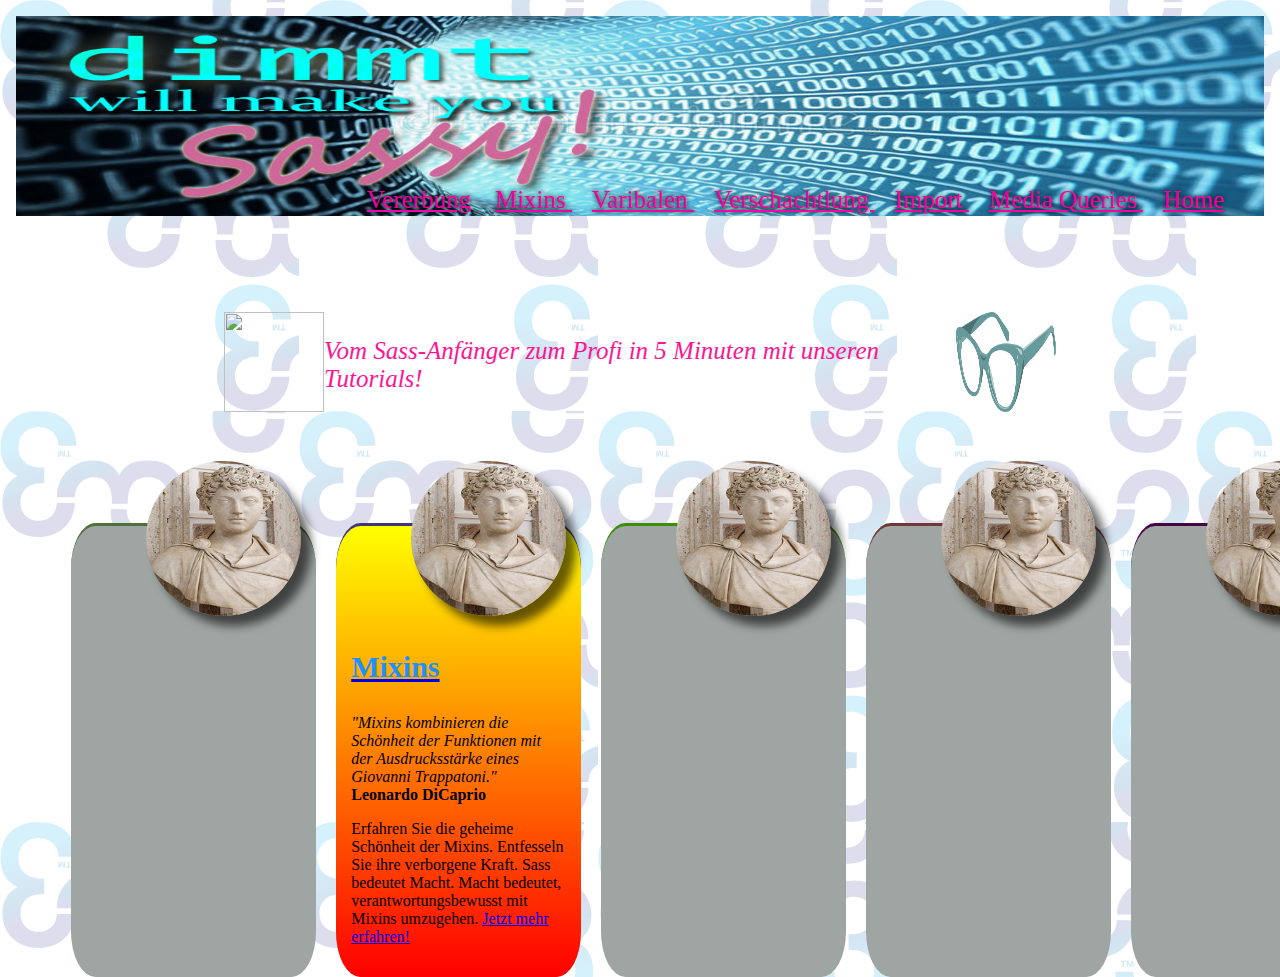
==== dimmt.html @ 7f2583a8 "Extracted header to be used for all" ====
<!DOCTYPE html>
<html>
<head>
    <meta charset="utf-8">
    <title>dimmt-Hauptseite</title>
    <link href="css/main.css" rel="stylesheet" type="text/css">
    <link href="css/dimmt.css" rel="stylesheet" type="text/css">
    <!-- styles moved to dimmt.css (local styles) and main.css (navigation) -->
</head>
<body background="w3s.png">

<embed class="headerFrame" src="header.html" >

<div class="FotosUndText">

    <div class="imageLeft">
        <img src="sassLeftImg.png" width="100" height="100">
    </div>
    <div class="text">
        <p> Vom Sass-Anfänger zum Profi in 5 Minuten mit unseren Tutorials! </p>
    </div>
    <div class="imageRight">
        <img src="glasses_sass.png" width="100" height="100">
    </div>

</div>

<br>
<br><br><br><br>
<div class="container">

    <div class="Vererbung">
        <!-- use own image here -->
        <img class="authorImage" src="img/author5.jpg" alt="headImage" height="200" width="auto"/>
    </div>
    
    <div class="Mixins">
        <!-- <div class="circlePicture"> -->
        <img class="authorImage" src="img/author5.jpg" alt="headImage" height="200" width="auto"/>
        <!-- </div> -->
        <a href="subpage_5.html">
            <h3>Mixins</h3>
        </a>    
        <p>
        <em>"Mixins kombinieren die Schönheit der Funktionen mit der Ausdrucksstärke eines Giovanni Trappatoni."</em><br>
        <b>Leonardo DiCaprio</b>
    </p>
    <p>
        Erfahren Sie die geheime Schönheit der Mixins. Entfesseln Sie ihre verborgene Kraft. Sass bedeutet Macht. Macht bedeutet, verantwortungsbewusst mit Mixins umzugehen. <a href="subpage_5.html">Jetzt mehr erfahren!</a>
    </p>
    
    </div>
    
    <div class="Varibalen">
        <!-- use own image here -->
        <img class="authorImage" src="img/author5.jpg" alt="headImage" height="200" width="auto"/>
    </div>

    <div class="Verschachtlung">
        <!-- use own image here -->
        <img class="authorImage" src="img/author5.jpg" alt="headImage" height="200" width="auto"/>
    </div>

    <div class="Import">
        <!-- use own image here -->
        <img class="authorImage" src="img/author5.jpg" alt="headImage" height="200" width="auto"/>
    </div>

</div>


</body>
</html>
---- css/main.css ----
body {  background-image: url(../img/w3s.png); } 
 .head a{
padding: 25px;
color: rgb(201, 10, 240);
font-size: 25px;
font-style: italic;
}
.head a:hover {
          color: black;
      }
 .head{
         border-bottom: 1px double rgba(12, 226, 30, 0.247);
     }
 .head nav{
         display: flex;
         justify-content: flex-end;
      }
.FotosUndText{
display: grid;
grid-template-columns: 1fr 2fr 1fr;
}
.imageLeft{
    display: flex;
    justify-content: flex-end;
}
.imageRight{
    display: flex;
    justify-content: flex-start;
}
.text p{
    display: flex;
    justify-content: center;
    font-size: 25px;
    font-style: italic;
    color: deeppink;
}
.bg-image {
    background-image: url("placeholderHead.jpg");
    filter: blur(2px);
    height: 200px;
    background-position: center;
     background-repeat: no-repeat;
    background-size: cover;
}
.container div {
            border-radius: 10%;
            border-top-style:inset;
            background-color: #9ea5a2;
             }
.container{
            margin: 0 auto;
            display: grid;
            width: 90%;
            height: 400px;
            grid-template-columns: repeat(5,1fr);
            grid-gap:20px;

  }
       .Vererbung{
          border-top-color: rgb(135, 197, 99);
        }
        .Mixins{
            border-top-color: rgb(114, 99, 197);
        }
        .Varibalen{
            border-top-color: rgb(90, 228, 10);
        }
        .Verschachtlung{
            border-top-color: rgb(197, 99, 99);
        }
        .Import{
            border-top-color: rgb(153, 5, 153);
        }

.headerFrame {
    width: 100%;
    height: 300px;
}
/*
.centered{
            position: absolute;
            top: 15%;
            left: 50%;
            transform: translate(-50%, -50%)
        }
.centered h1{
            font-size: 100px;
            color:  rgb(245, 169, 6);
            font-style: italic;
           text-shadow: 3px 2px red; }
*/
---- css/dimmt.css ----
.FotosUndText {
    display: grid;
    grid-template-columns: 1fr 2fr 1fr;
}
.imageLeft{
    display: flex;
    justify-content: flex-end;
}

.imageRight{
    display: flex;
    justify-content: flex-start;
}

.text p{
    display: flex;
    justify-content: center;
    font-size: 25px;
    font-style: italic;
    color: deeppink;
}


.bg-image {
    background-image: url("computing.jpg");
    filter: blur(2px);
    height: 200px;
    background-position: center;
    background-repeat: no-repeat;
    background-size: cover;
}

.container div {
    border-radius: 10%;
    border-top-style:inset;
    background-color: #9ea5a2;
    padding: 15px;
}

.container {
    margin: 0 auto;
    display: grid;
    width: 90%;
    height: 400px;
    grid-template-columns: repeat(5,1fr);
    grid-gap:20px;
    margin-top: 15px;
}

.container h3{
    font-size: 30px;
    color: dodgerblue;
}

.Vererbung{
    border-top-color: rgb(135, 197, 99);
}

.Mixins {
    background-image: linear-gradient(yellow, red);
    border-top-color: rgb(114, 99, 197);
}

.Varibalen {
    border-top-color: rgb(90, 228, 10);
}

.Verschachtlung {
    border-top-color: rgb(197, 99, 99);
}

.Import {
    border-top-color: rgb(153, 5, 153);
}

.centered {
    position: absolute;
    top: 15%;
    left: 50%;
    transform: translate(-50%, -50%)
}
.centered h1{
    font-size: 100px;
    color:  rgb(245, 169, 6);
    font-style: italic;
    text-shadow: 3px 2px red;
}

.container .authorImage {
    border-radius: 50%;
    height: 155px;
    width: 155px;
    box-shadow: 10px 10px 10px rgba(0, 0, 0, 0.6);
    margin-top: -80px;
    margin-left: 60px;
    margin-right: auto;
    align-self: center;
    text-align: center;
}

.authorImage:hover{
    box-shadow: 0px 0px 20px rgba(80, 0, 0, 0.9);
}
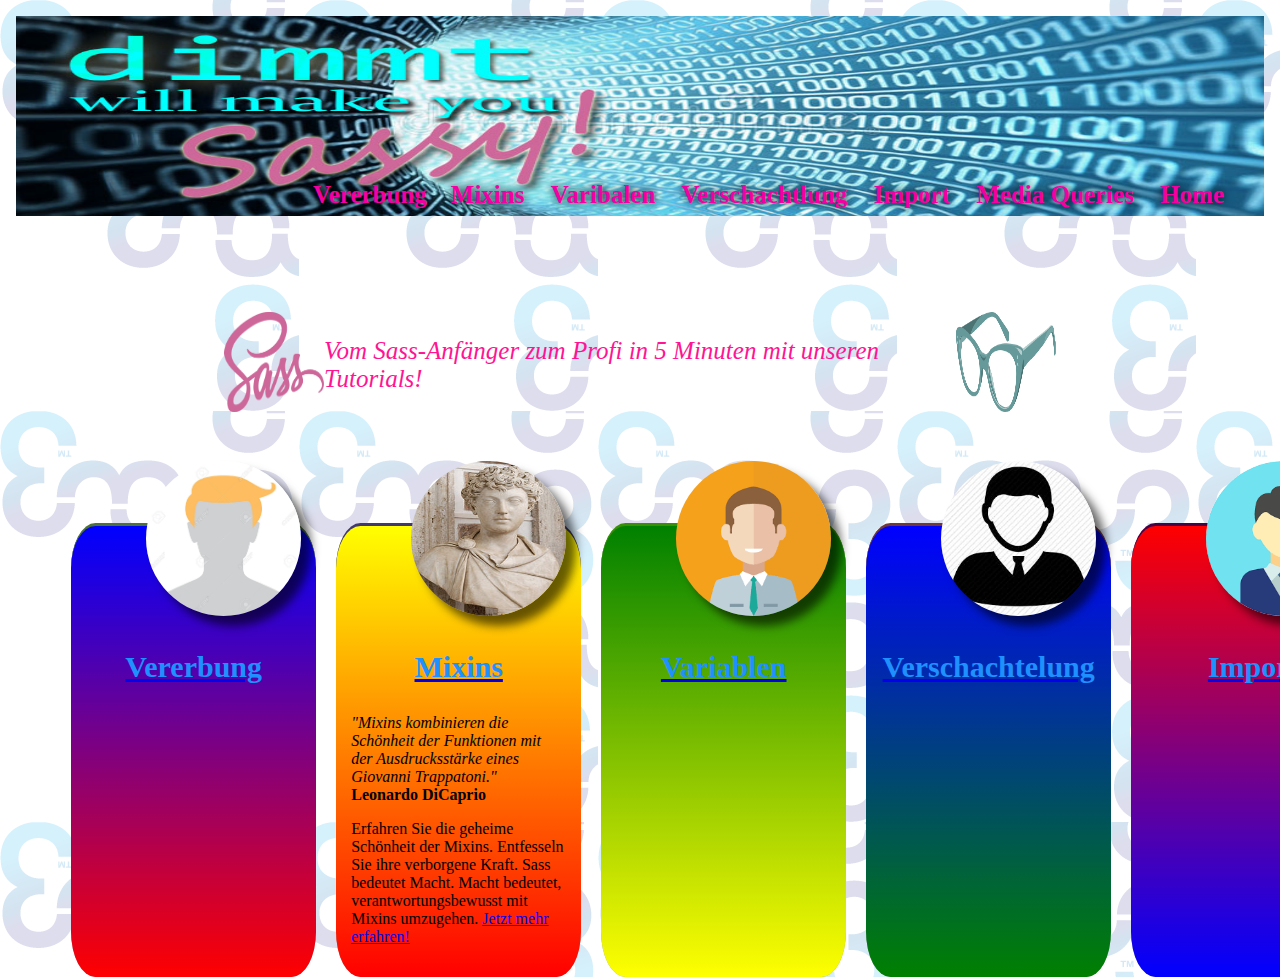
==== commit f5dc20ab: "upgrade dimmt page" ====
--- a/dimmt.html
+++ b/dimmt.html
@@ -14,13 +14,13 @@
 <div class="FotosUndText">
 
     <div class="imageLeft">
-        <img src="sassLeftImg.png" width="100" height="100">
+        <img src="img/logo_sass.png" width="100" height="100">
     </div>
     <div class="text">
         <p> Vom Sass-Anfänger zum Profi in 5 Minuten mit unseren Tutorials! </p>
     </div>
     <div class="imageRight">
-        <img src="glasses_sass.png" width="100" height="100">
+        <img src="img/glasses_sass.png" width="100" height="100">
     </div>
 
 </div>
@@ -31,11 +31,13 @@
 
     <div class="Vererbung">
         <!-- use own image here -->
-        <img class="authorImage" src="img/author5.jpg" alt="headImage" height="200" width="auto"/>
+        <img class="authorImage" src="img/author1.jpg" alt="headImage" height="200" width="auto"/>
+        <a href="subpage_Vererbung.html">
+            <h3>Vererbung</h3>
+        </a>    
     </div>
     
     <div class="Mixins">
-        <!-- <div class="circlePicture"> -->
         <img class="authorImage" src="img/author5.jpg" alt="headImage" height="200" width="auto"/>
         <!-- </div> -->
         <a href="subpage_5.html">
@@ -53,17 +55,26 @@
     
     <div class="Varibalen">
         <!-- use own image here -->
-        <img class="authorImage" src="img/author5.jpg" alt="headImage" height="200" width="auto"/>
+        <img class="authorImage" src="img/author2.png" alt="headImage" height="200" width="auto"/>
+        <a href=".html">
+            <h3>Variablen</h3>
+        </a>    
     </div>
 
     <div class="Verschachtlung">
         <!-- use own image here -->
-        <img class="authorImage" src="img/author5.jpg" alt="headImage" height="200" width="auto"/>
+        <img class="authorImage" src="img/author3.jpg" alt="headImage" height="200" width="auto"/>
+        <a href="subpage_nesting.html">
+            <h3>Verschachtelung</h3>
+        </a>    
     </div>
 
     <div class="Import">
         <!-- use own image here -->
-        <img class="authorImage" src="img/author5.jpg" alt="headImage" height="200" width="auto"/>
+        <img class="authorImage" src="img/author4.png" alt="headImage" height="200" width="auto"/>
+        <a href=".html">
+            <h3>Import</h3>
+        </a>    
     </div>
 
 </div>
--- a/css/main.css
+++ b/css/main.css
@@ -1,32 +1,41 @@
-body {  background-image: url(../img/w3s.png); } 
- .head a{
-padding: 25px;
-color: rgb(201, 10, 240);
-font-size: 25px;
-font-style: italic;
-}
+body {  
+        background-image: url(../img/w3s.png); 
+} 
+
+ .head a {
+        padding: 25px;
+        color: rgb(201, 10, 240);
+        font-size: 25px;
+        font-style: italic;
+    }
 .head a:hover {
           color: black;
-      }
+    }
+
  .head{
          border-bottom: 1px double rgba(12, 226, 30, 0.247);
-     }
+    }
+
  .head nav{
-         display: flex;
-         justify-content: flex-end;
-      }
-.FotosUndText{
-display: grid;
-grid-template-columns: 1fr 2fr 1fr;
-}
+        display: flex;
+        justify-content: flex-end;
+    }
+
+.FotosUndText {
+        display: grid;
+        grid-template-columns: 1fr 2fr 1fr;
+    }
+
 .imageLeft{
     display: flex;
     justify-content: flex-end;
 }
+
 .imageRight{
     display: flex;
     justify-content: flex-start;
 }
+
 .text p{
     display: flex;
     justify-content: center;
@@ -34,6 +43,7 @@
     font-style: italic;
     color: deeppink;
 }
+
 .bg-image {
     background-image: url("placeholderHead.jpg");
     filter: blur(2px);
@@ -42,6 +52,7 @@
      background-repeat: no-repeat;
     background-size: cover;
 }
+
 .container div {
             border-radius: 10%;
             border-top-style:inset;
@@ -56,36 +67,27 @@
             grid-gap:20px;
 
   }
-       .Vererbung{
+.Vererbung{
           border-top-color: rgb(135, 197, 99);
         }
-        .Mixins{
+
+.Mixins{
             border-top-color: rgb(114, 99, 197);
         }
-        .Varibalen{
-            border-top-color: rgb(90, 228, 10);
-        }
-        .Verschachtlung{
-            border-top-color: rgb(197, 99, 99);
-        }
-        .Import{
-            border-top-color: rgb(153, 5, 153);
-        }
+
+.Varibalen{
+        border-top-color: rgb(90, 228, 10);
+    }
+
+.Verschachtlung{
+        border-top-color: rgb(197, 99, 99);
+    }
+
+.Import{
+        border-top-color: rgb(153, 5, 153);
+    }
 
 .headerFrame {
     width: 100%;
     height: 300px;
 }
-/*
-.centered{
-            position: absolute;
-            top: 15%;
-            left: 50%;
-            transform: translate(-50%, -50%)
-        }
-.centered h1{
-            font-size: 100px;
-            color:  rgb(245, 169, 6);
-            font-style: italic;
-           text-shadow: 3px 2px red; }
-*/--- a/css/dimmt.css
+++ b/css/dimmt.css
@@ -50,9 +50,11 @@
 .container h3{
     font-size: 30px;
     color: dodgerblue;
+    text-align: center;
 }
 
 .Vererbung{
+    background-image: linear-gradient(blue, red);
     border-top-color: rgb(135, 197, 99);
 }
 
@@ -62,14 +64,17 @@
 }
 
 .Varibalen {
+    background-image: linear-gradient(green, yellow);
     border-top-color: rgb(90, 228, 10);
 }
 
 .Verschachtlung {
+    background-image: linear-gradient(blue, green);
     border-top-color: rgb(197, 99, 99);
 }
 
 .Import {
+    background-image: linear-gradient(red, blue);
     border-top-color: rgb(153, 5, 153);
 }
 
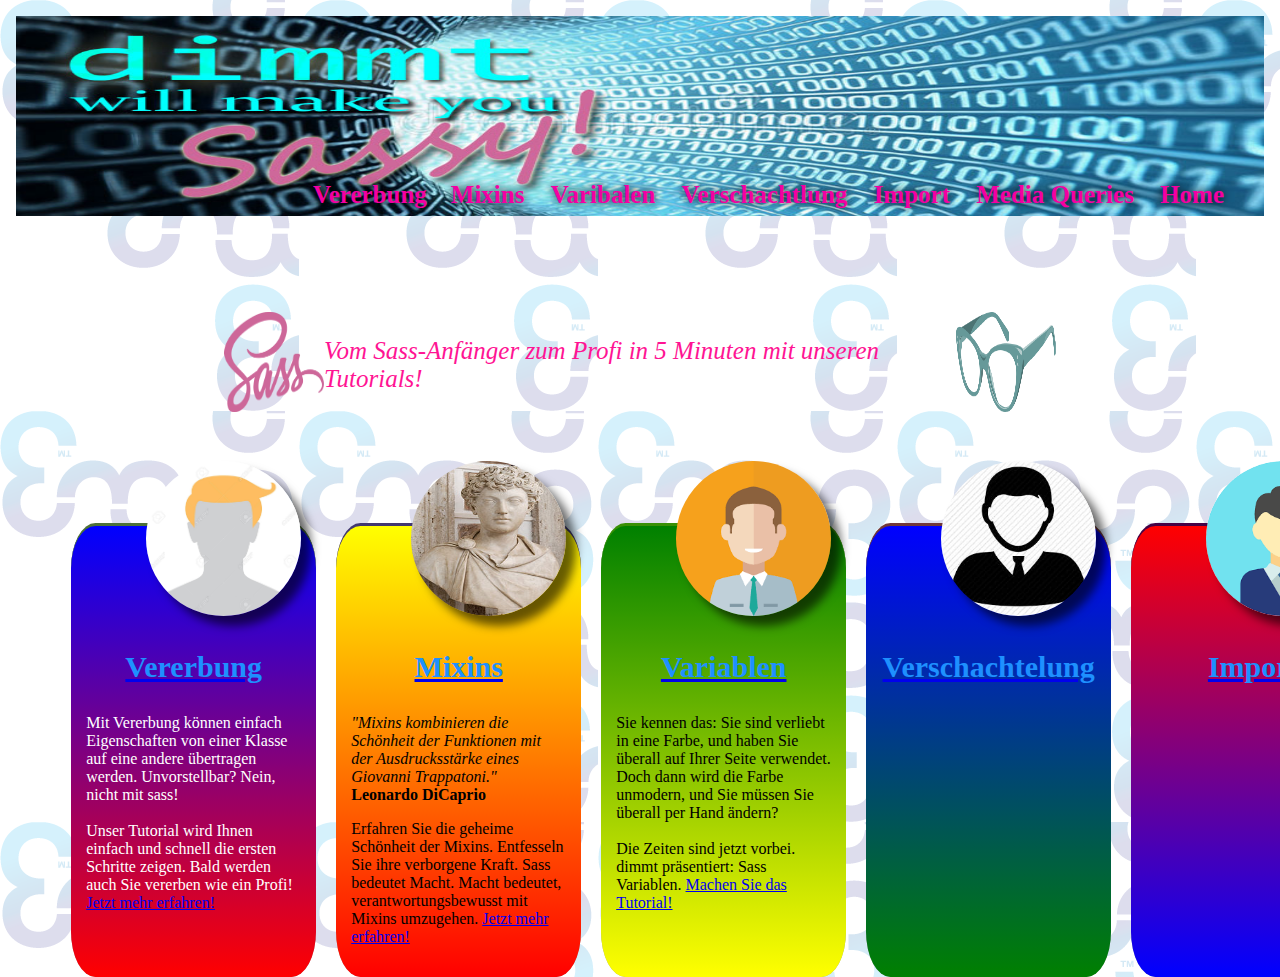
==== commit 284e8363: "More introductions" ====
--- a/dimmt.html
+++ b/dimmt.html
@@ -34,7 +34,13 @@
         <img class="authorImage" src="img/author1.jpg" alt="headImage" height="200" width="auto"/>
         <a href="subpage_Vererbung.html">
             <h3>Vererbung</h3>
-        </a>    
+        </a>
+        Mit Vererbung können einfach Eigenschaften von einer Klasse auf eine andere übertragen werden. Unvorstellbar? Nein, nicht mit sass!
+        <br>
+        <br>
+        Unser Tutorial wird Ihnen einfach und schnell die ersten Schritte zeigen. Bald werden auch Sie vererben wie ein Profi!
+        
+        <a href ="vererbung.html"> Jetzt mehr erfahren!</a>
     </div>
     
     <div class="Mixins">
@@ -56,9 +62,12 @@
     <div class="Varibalen">
         <!-- use own image here -->
         <img class="authorImage" src="img/author2.png" alt="headImage" height="200" width="auto"/>
-        <a href=".html">
+        <a href="subpage_2.html">
             <h3>Variablen</h3>
         </a>    
+        Sie kennen das: Sie sind verliebt in eine Farbe, und haben Sie überall auf Ihrer Seite verwendet. Doch dann wird die Farbe unmodern, und Sie müssen Sie überall per Hand ändern?
+        <br><br>
+        Die Zeiten sind jetzt vorbei. dimmt präsentiert: Sass Variablen. <a href="subpage_2.html">Machen Sie das Tutorial!</a>    
     </div>
 
     <div class="Verschachtlung">
--- a/css/main.css
+++ b/css/main.css
@@ -3,7 +3,7 @@
 } 
 
  .head a {
-        padding: 25px;
+       
         color: rgb(201, 10, 240);
         font-size: 25px;
         font-style: italic;
@@ -90,4 +90,5 @@
 .headerFrame {
     width: 100%;
     height: 300px;
+    /* margin-bottom: -100px; */
 }
--- a/css/dimmt.css
+++ b/css/dimmt.css
@@ -56,6 +56,7 @@
 .Vererbung{
     background-image: linear-gradient(blue, red);
     border-top-color: rgb(135, 197, 99);
+    color: white;
 }
 
 .Mixins {
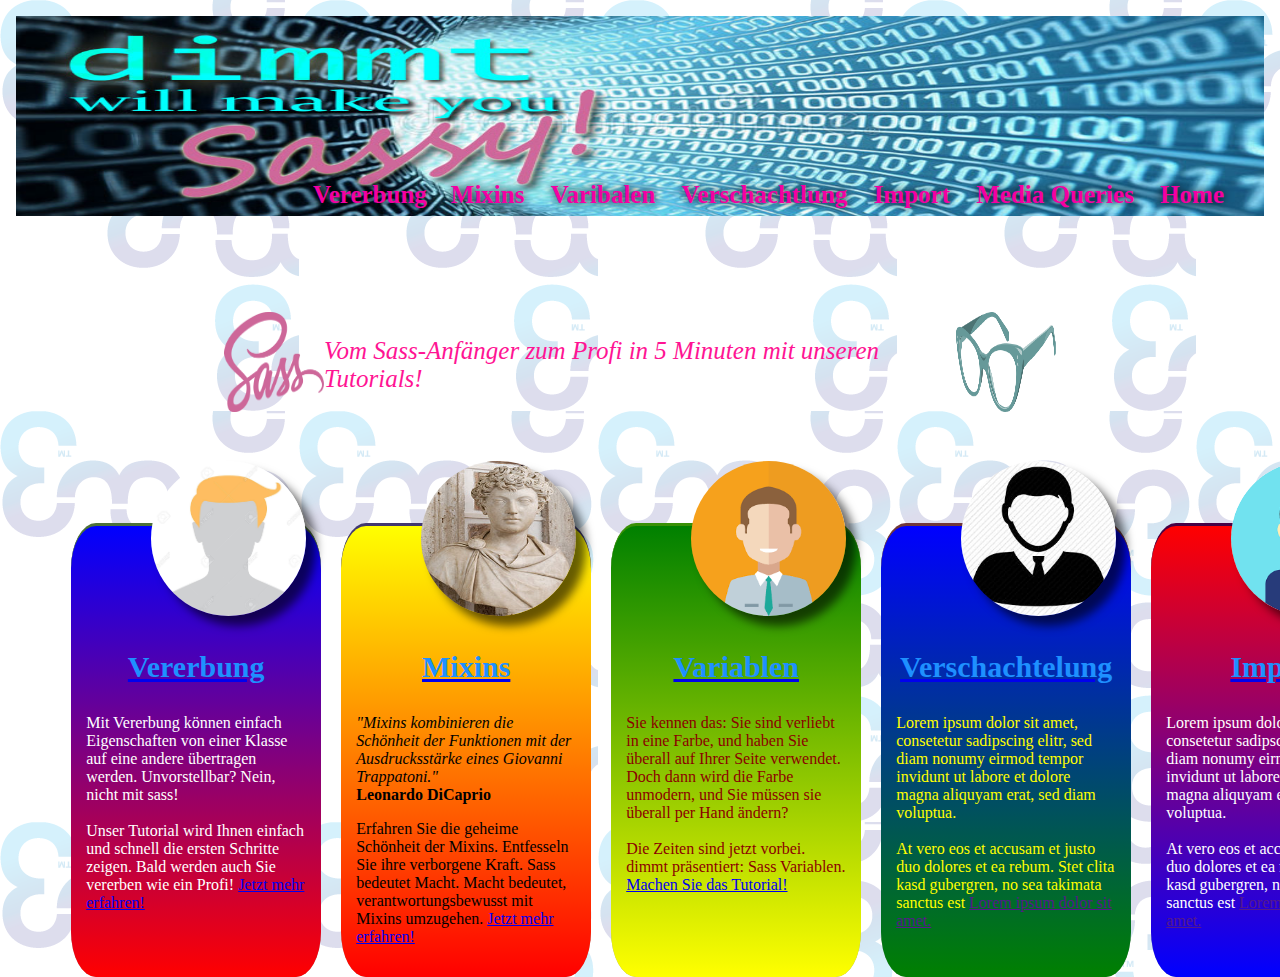
==== commit 92429e85: "Added prelim documentation" ====
--- a/dimmt.html
+++ b/dimmt.html
@@ -65,7 +65,7 @@
         <a href="subpage_2.html">
             <h3>Variablen</h3>
         </a>    
-        Sie kennen das: Sie sind verliebt in eine Farbe, und haben Sie überall auf Ihrer Seite verwendet. Doch dann wird die Farbe unmodern, und Sie müssen Sie überall per Hand ändern?
+        Sie kennen das: Sie sind verliebt in eine Farbe, und haben Sie überall auf Ihrer Seite verwendet. Doch dann wird die Farbe unmodern, und Sie müssen sie überall per Hand ändern?
         <br><br>
         Die Zeiten sind jetzt vorbei. dimmt präsentiert: Sass Variablen. <a href="subpage_2.html">Machen Sie das Tutorial!</a>    
     </div>
@@ -76,6 +76,9 @@
         <a href="subpage_nesting.html">
             <h3>Verschachtelung</h3>
         </a>    
+            Lorem ipsum dolor sit amet, consetetur sadipscing elitr, sed diam nonumy eirmod tempor invidunt ut labore et dolore magna aliquyam erat, sed diam voluptua. 
+            <br><br>
+            At vero eos et accusam et justo duo dolores et ea rebum. Stet clita kasd gubergren, no sea takimata sanctus est <a href="">Lorem ipsum dolor sit amet.</a>
     </div>
 
     <div class="Import">
@@ -84,6 +87,10 @@
         <a href=".html">
             <h3>Import</h3>
         </a>    
+        Lorem ipsum dolor sit amet, consetetur sadipscing elitr, sed diam nonumy eirmod tempor invidunt ut labore et dolore magna aliquyam erat, sed diam voluptua. 
+        <br><br>
+        At vero eos et accusam et justo duo dolores et ea rebum. Stet clita kasd gubergren, no sea takimata sanctus est <a href="">Lorem ipsum dolor sit amet.</a>
+
     </div>
 
 </div>
--- a/css/dimmt.css
+++ b/css/dimmt.css
@@ -67,16 +67,19 @@
 .Varibalen {
     background-image: linear-gradient(green, yellow);
     border-top-color: rgb(90, 228, 10);
+    color: darkred;
 }
 
 .Verschachtlung {
     background-image: linear-gradient(blue, green);
     border-top-color: rgb(197, 99, 99);
+    color: yellow;
 }
 
 .Import {
     background-image: linear-gradient(red, blue);
     border-top-color: rgb(153, 5, 153);
+    color: white;
 }
 
 .centered {
@@ -98,7 +101,7 @@
     width: 155px;
     box-shadow: 10px 10px 10px rgba(0, 0, 0, 0.6);
     margin-top: -80px;
-    margin-left: 60px;
+    margin-left: 65px;
     margin-right: auto;
     align-self: center;
     text-align: center;
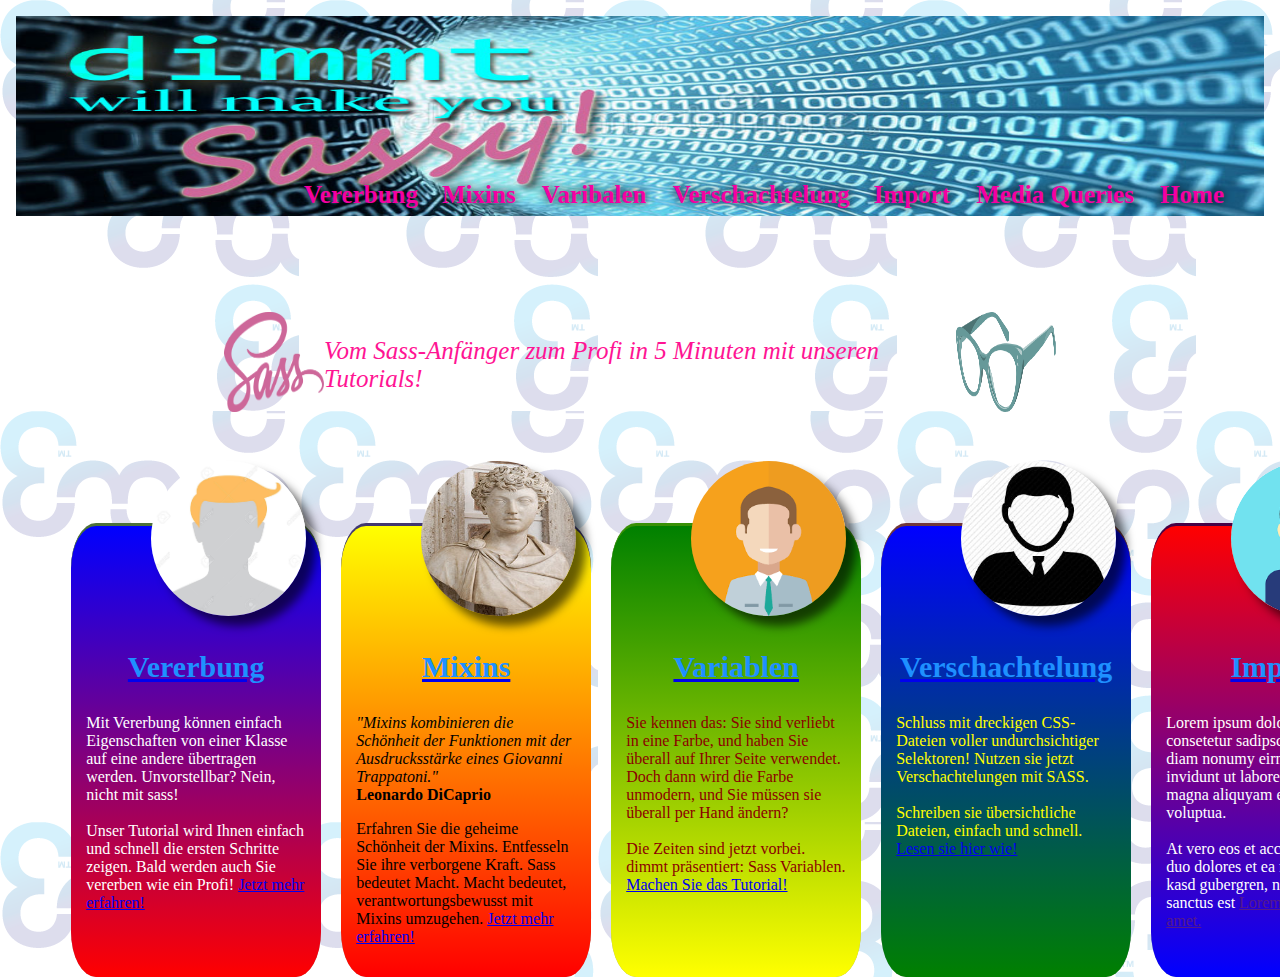
==== commit bf11de4e: "fix" ====
--- a/dimmt.html
+++ b/dimmt.html
@@ -73,12 +73,12 @@
     <div class="Verschachtlung">
         <!-- use own image here -->
         <img class="authorImage" src="img/author3.jpg" alt="headImage" height="200" width="auto"/>
-        <a href="subpage_nesting.html">
+        <a href="nesting.html">
             <h3>Verschachtelung</h3>
         </a>    
-            Lorem ipsum dolor sit amet, consetetur sadipscing elitr, sed diam nonumy eirmod tempor invidunt ut labore et dolore magna aliquyam erat, sed diam voluptua. 
+            Schluss mit dreckigen CSS-Dateien voller undurchsichtiger Selektoren! Nutzen sie jetzt Verschachtelungen mit SASS.
             <br><br>
-            At vero eos et accusam et justo duo dolores et ea rebum. Stet clita kasd gubergren, no sea takimata sanctus est <a href="">Lorem ipsum dolor sit amet.</a>
+            Schreiben sie übersichtliche Dateien, einfach und schnell. <a href="nesting.html">Lesen sie hier wie!</a>
     </div>
 
     <div class="Import">
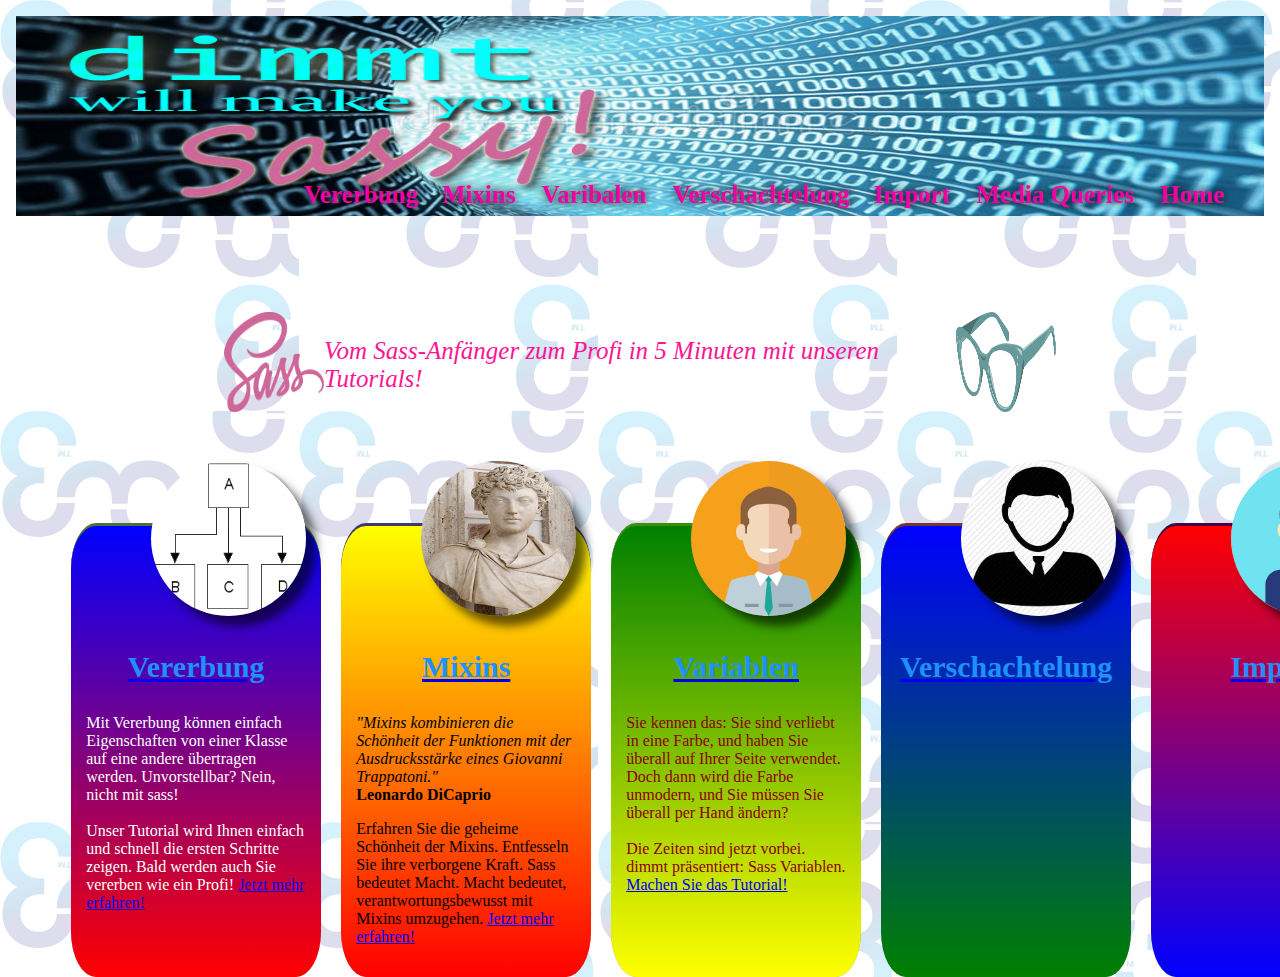
==== commit 00db7d5a: "Änderungen in Vererbung_seite" ====
--- a/dimmt.html
+++ b/dimmt.html
@@ -31,7 +31,7 @@
 
     <div class="Vererbung">
         <!-- use own image here -->
-        <img class="authorImage" src="img/author1.jpg" alt="headImage" height="200" width="auto"/>
+        <img class="authorImage" src="img/vererbung.png" alt="headImage" height="200" width="auto"/>
         <a href="subpage_Vererbung.html">
             <h3>Vererbung</h3>
         </a>
@@ -40,7 +40,7 @@
         <br>
         Unser Tutorial wird Ihnen einfach und schnell die ersten Schritte zeigen. Bald werden auch Sie vererben wie ein Profi!
         
-        <a href ="vererbung.html"> Jetzt mehr erfahren!</a>
+        <a href ="subpage_Vererbung.html"> Jetzt mehr erfahren!</a>
     </div>
     
     <div class="Mixins">
@@ -65,7 +65,7 @@
         <a href="subpage_2.html">
             <h3>Variablen</h3>
         </a>    
-        Sie kennen das: Sie sind verliebt in eine Farbe, und haben Sie überall auf Ihrer Seite verwendet. Doch dann wird die Farbe unmodern, und Sie müssen sie überall per Hand ändern?
+        Sie kennen das: Sie sind verliebt in eine Farbe, und haben Sie überall auf Ihrer Seite verwendet. Doch dann wird die Farbe unmodern, und Sie müssen Sie überall per Hand ändern?
         <br><br>
         Die Zeiten sind jetzt vorbei. dimmt präsentiert: Sass Variablen. <a href="subpage_2.html">Machen Sie das Tutorial!</a>    
     </div>
@@ -73,12 +73,9 @@
     <div class="Verschachtlung">
         <!-- use own image here -->
         <img class="authorImage" src="img/author3.jpg" alt="headImage" height="200" width="auto"/>
-        <a href="nesting.html">
+        <a href="subpage_nesting.html">
             <h3>Verschachtelung</h3>
         </a>    
-            Schluss mit dreckigen CSS-Dateien voller undurchsichtiger Selektoren! Nutzen sie jetzt Verschachtelungen mit SASS.
-            <br><br>
-            Schreiben sie übersichtliche Dateien, einfach und schnell. <a href="nesting.html">Lesen sie hier wie!</a>
     </div>
 
     <div class="Import">
@@ -87,10 +84,6 @@
         <a href=".html">
             <h3>Import</h3>
         </a>    
-        Lorem ipsum dolor sit amet, consetetur sadipscing elitr, sed diam nonumy eirmod tempor invidunt ut labore et dolore magna aliquyam erat, sed diam voluptua. 
-        <br><br>
-        At vero eos et accusam et justo duo dolores et ea rebum. Stet clita kasd gubergren, no sea takimata sanctus est <a href="">Lorem ipsum dolor sit amet.</a>
-
     </div>
 
 </div>
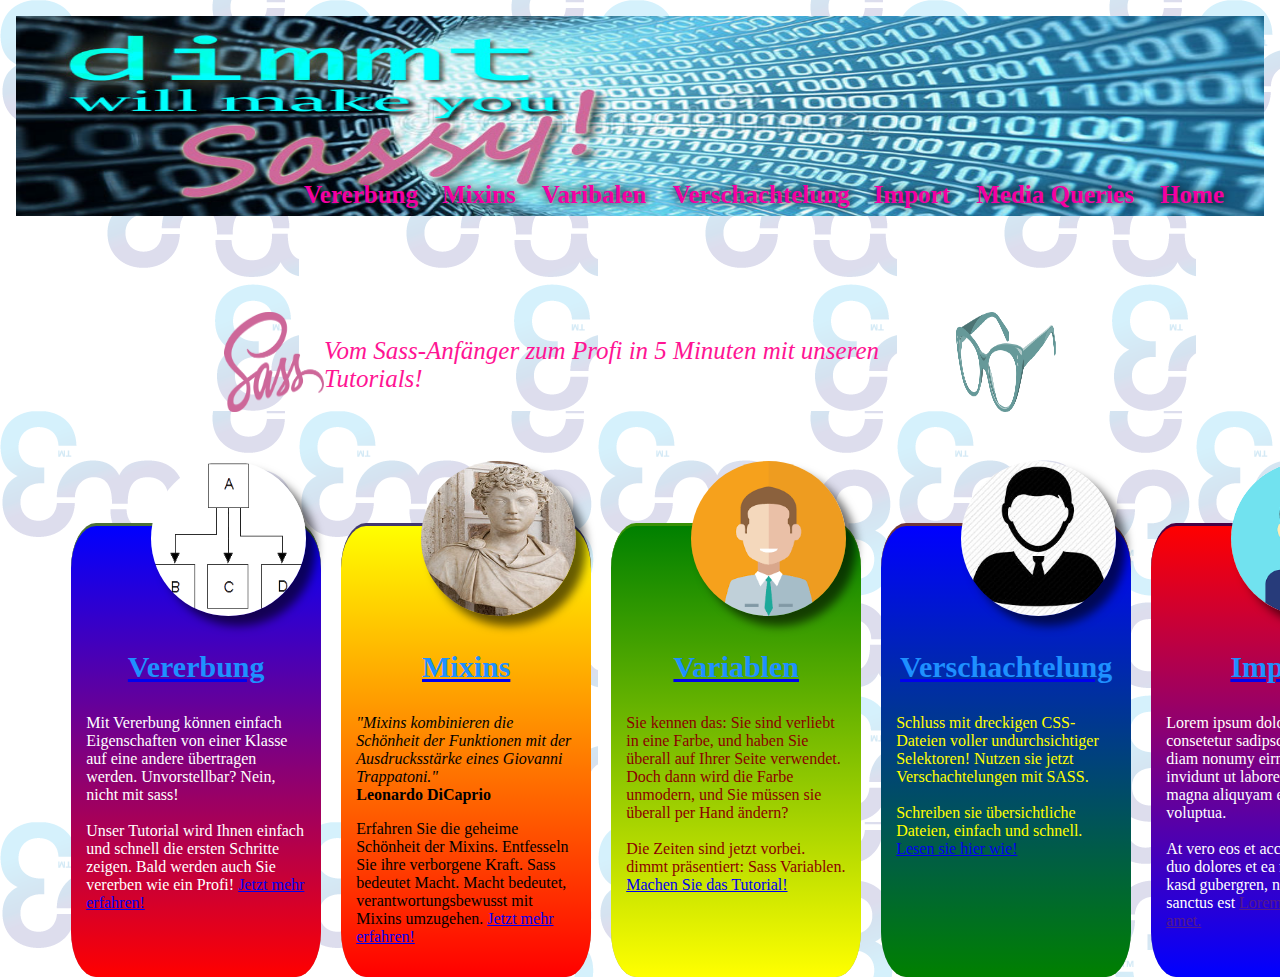
==== commit f565452e: "Merge branch 'master' of https://github.com/dabo7847/dimmt" ====
--- a/dimmt.html
+++ b/dimmt.html
@@ -65,7 +65,7 @@
         <a href="subpage_2.html">
             <h3>Variablen</h3>
         </a>    
-        Sie kennen das: Sie sind verliebt in eine Farbe, und haben Sie überall auf Ihrer Seite verwendet. Doch dann wird die Farbe unmodern, und Sie müssen Sie überall per Hand ändern?
+        Sie kennen das: Sie sind verliebt in eine Farbe, und haben Sie überall auf Ihrer Seite verwendet. Doch dann wird die Farbe unmodern, und Sie müssen sie überall per Hand ändern?
         <br><br>
         Die Zeiten sind jetzt vorbei. dimmt präsentiert: Sass Variablen. <a href="subpage_2.html">Machen Sie das Tutorial!</a>    
     </div>
@@ -73,9 +73,12 @@
     <div class="Verschachtlung">
         <!-- use own image here -->
         <img class="authorImage" src="img/author3.jpg" alt="headImage" height="200" width="auto"/>
-        <a href="subpage_nesting.html">
+        <a href="nesting.html">
             <h3>Verschachtelung</h3>
         </a>    
+            Schluss mit dreckigen CSS-Dateien voller undurchsichtiger Selektoren! Nutzen sie jetzt Verschachtelungen mit SASS.
+            <br><br>
+            Schreiben sie übersichtliche Dateien, einfach und schnell. <a href="nesting.html">Lesen sie hier wie!</a>
     </div>
 
     <div class="Import">
@@ -84,6 +87,10 @@
         <a href=".html">
             <h3>Import</h3>
         </a>    
+        Lorem ipsum dolor sit amet, consetetur sadipscing elitr, sed diam nonumy eirmod tempor invidunt ut labore et dolore magna aliquyam erat, sed diam voluptua. 
+        <br><br>
+        At vero eos et accusam et justo duo dolores et ea rebum. Stet clita kasd gubergren, no sea takimata sanctus est <a href="">Lorem ipsum dolor sit amet.</a>
+
     </div>
 
 </div>
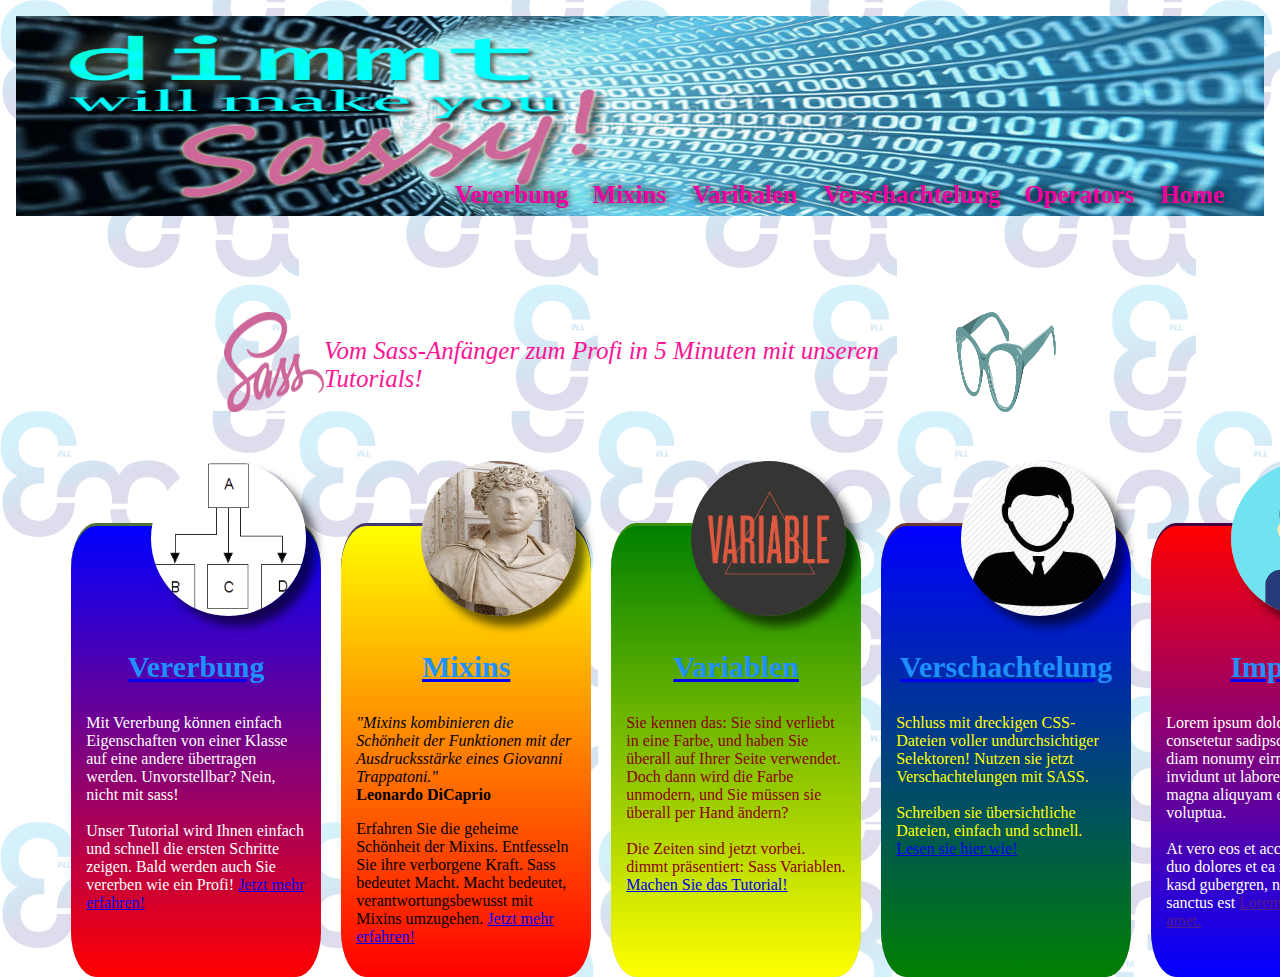
==== commit aab2db2a: "Update Navigation, more documentation" ====
--- a/dimmt.html
+++ b/dimmt.html
@@ -61,7 +61,7 @@
     
     <div class="Varibalen">
         <!-- use own image here -->
-        <img class="authorImage" src="img/author2.png" alt="headImage" height="200" width="auto"/>
+        <img class="authorImage" src="img/variable.png" alt="headImage" height="200" width="auto"/>
         <a href="subpage_2.html">
             <h3>Variablen</h3>
         </a>    
